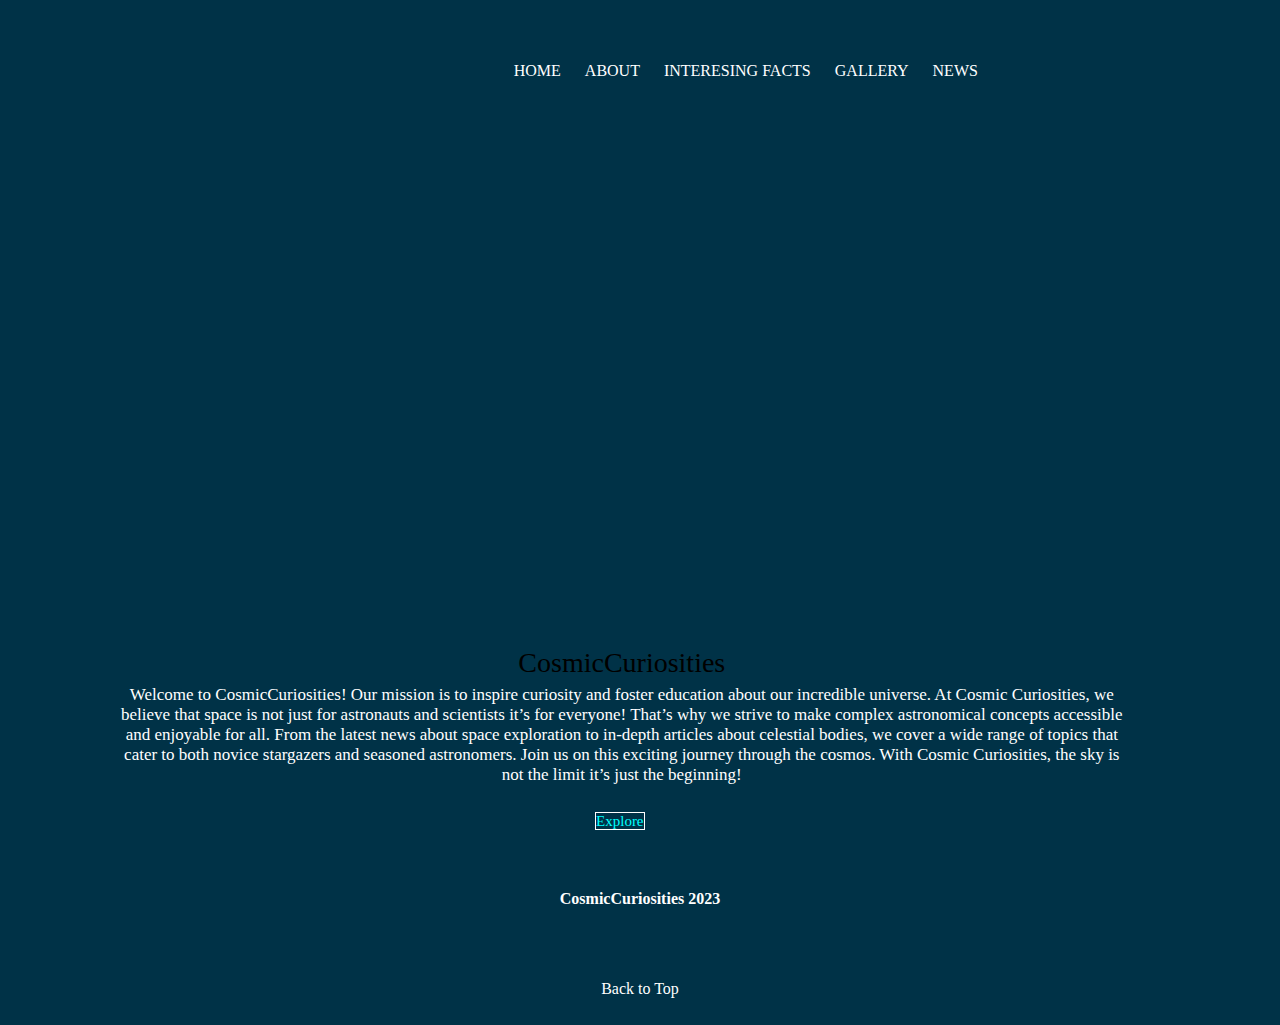
==== about.html @ 15a4c190 "Add files via upload" ====
<!DOCTYPE html>
<html lang="en">
  <head>
    <meta charset="UTF-8" />
    <meta name="viewport" content="width=device-width, initial-scale=1.0" />
    <title>CosmicCuriosities</title>
    <link rel="stylesheet" href="./style.css" />
    <script>
      function goToTop() {
        window.scrollTo(0, 0);
      }
    </script>
  </head>
  <body>
    <div class="sub-header">
      <nav>
        <div class="nav-links">
          <ul>
            <li>
              <a href="index.html">Home</a>
            </li>
            <li>
              <a href="about.html">About</a>
            </li>
            <li>
              <a href="Interesting-facts.html">Interesing Facts</a>
            </li>
            <li>
              <a href="gallary.html">Gallery</a>
            </li>
            <li>
              <a href="https://spacenews.com/" target="_blank">News</a>
            </li>
          </ul>
        </div>
      </nav>
      <!-- <h1>About</h1> -->
    </div>
    <!-- about content -->

    <section class="about">
      <div class="row">
        <div class="about-col">
          <h1>CosmicCuriosities</h1>
          <p>
            Welcome to CosmicCuriosities! Our mission is to inspire curiosity
            and foster education about our incredible universe. At Cosmic
            Curiosities, we believe that space is not just for astronauts and
            scientists it’s for everyone! That’s why we strive to make complex
            astronomical concepts accessible and enjoyable for all. From the
            latest news about space exploration to in-depth articles about
            celestial bodies, we cover a wide range of topics that cater to both
            novice stargazers and seasoned astronomers. Join us on this exciting
            journey through the cosmos. With Cosmic Curiosities, the sky is not
            the limit it’s just the beginning!
          </p>
          <a href="https://universe.nasa.gov/" target="_blank" class="explore"
            >Explore</a
          >

          <img src="https://cdn.wallpapersafari.com/67/7/9atn64.jpg" alt="" />
        </div>
        <div class="about-col"></div>
      </div>
    </section>
    <!-- Footer -->
    <section class="footer">
      <h4>CosmicCuriosities 2023</h4>
    </section>
    <footer>
      <button id="back-button" onclick="goToTop()">Back to Top</button>
    </footer>
  </body>
</html>
---- style.css ----
* {
  font-family: "Roboto Slab", serif;
}
body {
  background-color: #003247;
}

html {
  scroll-behavior: smooth;
}

/* header */
.header {
  margin-top: 60px;
  width: 100%;
  height: 100vh;
  background-image: url(https://free4kwallpapers.com/uploads/originals/2019/01/30/fantasy-d-space-wallpaper.jpg);
  background-size: cover;
  background-position: center;
}
/* about page */
nav {
  width: 90%;
  margin: auto;
  padding: 35px 0;
  display: flex;
  align-items: center;
  justify-content: space-between;
}

/* nav-links home */
.nav-links {
  position: absolute;
  bottom: 90%;
}

.nav-links ul li {
  float: left;
  list-style: none;
  display: inline;
  left: 80%;
  padding: 8px 12px;
  position: relative;
}

.nav-links ul li a {
  text-decoration: none;
  color: white;
  text-transform: uppercase;
}

/* transition when hovered mouse */
.nav-links ul li::after {
  content: "";
  height: 2px;
  width: 0%; /* set to 0 so that the transition can be seen */
  background: aqua;
  display: block;
  margin: auto;
  transition: 0.5s;
}

.nav-links ul li:hover::after {
  width: 100%;
}

.text-box {
  width: 100%;
  color: white;
  position: absolute;
}

.text-box h1 {
  position: absolute;
  top: 64%;
  left: 8px;
  font-family: "Roboto Slab", serif;
  font-size: xx-large;
  font-weight: bold;
}
.text-box p {
  position: absolute;
  top: 70%;
  font-family: "Roboto Slab", serif;
  font-size: large;
  color: white;
  margin: auto;
  font-weight: bold;
  line-height: 25px;
}

.hero-btn {
  width: 100px;
  margin-top: 41%;
  margin-left: 20px;
  display: inline-block;
  text-decoration: none;
  text-align: center;
  color: white;
  border: 1px solid aqua;
  padding: 10px 20px;
  font-size: 15px;
  font-weight: bolder;
  background: transparent;
  position: relative;
}
.hero-btn:hover {
  border: 1px solid whitesmoke;
  background: #4a93b0;
  transition: 0.5s;
}

/* Cosmic Phenomena */
.cosmic {
  width: 85%;
  margin: auto;
  text-align: center;
  padding-top: 100px;
}

h1 {
  font-size: 28px;
  font-weight: 500;
}

p {
  color: white;
  font-size: 17px;
  font-weight: 300;
  line-height: 20px;
  padding: 10px;
}
.row {
  margin: 5%;
  display: flex;
  justify-content: space-between;
}

.space {
  flex-basis: 30%;
  background: #1b546b;
  border-radius: 10px;
  margin-bottom: 5%;
  padding: 20px 12px;
  box-sizing: border-box;
  box-shadow: 0px 0px 10px 0px aqua;
}
.space {
  transition: 1s;
}

.space:hover {
  background-color: #356478;
}

h3 {
  text-align: center;
  font-weight: 400;
  margin: 10px 0;
}

/* planet */
.planet {
  width: 85%;
  margin: auto;
  text-align: center;
  padding-top: 50px;
}

.planet-col {
  width: 100%;
  background-image: url(https://www.spaceconnectonline.com.au/images/outer-space_new-planets_sc.jpg);
  background-size: cover;
  background-position: center;
}
/* galaxies */
.galaxies {
  width: 85%;
  margin: auto;
  text-align: center;
  padding-top: 100px;
}

.galaxies img {
  width: 100%;
  background-size: cover;
  background-position: center;
}
/* footer */
.footer h4,
h5 {
  text-align: center;
  margin-bottom: 50px;
}

/* about page */
.sub-header {
  height: 60vh;
  width: 100%;
  margin-top: 60px;
  background-image: url(https://lh3.googleusercontent.com/9zE3StG50FuHs9PCo6kMTIhWKyIc3vJ2JqxPZEgaKc8WQ2vzAyWR4wqYYhMZ7zkhc0C893COYflGKt70Sb15e4gg7eI=w640-h400-e365-rj-sc0x00ffffff);
  background-position: center;
  background-size: cover;
}
.sub-header h1 {
  text-align: center;
  margin-top: 15%;
}

.about {
  width: 90%;
  text-align: center;
  margin: 45px;
}
.about-col img {
  width: 100%;
}

h1 {
  text-align: center;
  margin-top: -1%;
  margin-bottom: -2%;
}

.explore {
  text-decoration: none;
  text-align: center;
  color: aqua;
  font-size: 15px;
  font-weight: 300;
  border: 1px solid white;
}

.explore {
  background-color: #003247;
  transition: 1s;
}

.explore:hover {
  background-color: #4a93b0;
}

.footer h4 {
  text-align: center;
  padding: 3px;
  color: white;
}

/* gallery */

body {
  background-color: #003247;
}
.title {
  display: none;
}

.gallery {
  background-color: #1b546b;
}

.gallery {
  display: flex;
  justify-content: center;
  align-items: center;
  border: 1px solid aqua;
  border-radius: 4px;
  margin-top: -15px;
  margin-right: 20px;
  margin-left: 20px;
  margin-bottom: 40px;
  overflow: hidden; /* The overflow: hidden; property used to specify what happens if content overflows an element's box */
  box-shadow: 0px 0px 10px 0px aqua;
}
/* gallery images */
.styled-image {
  width: 100%;
  height: auto;
}

.styled-image {
  transform: scale(0.8);
  transition: transform 0.5s ease;
}

.styled-image:hover {
  transform: scale(1);
}

/* interesting facts */

footer {
  width: 100%;
  display: flex;
  justify-content: center;
  align-items: center;
}

#back-button {
  background-color: #003247;
  border: none;
  color: white;
  padding: 15px 32px;
  text-align: right;
  text-decoration: none;
  display: inline-block;
  font-size: 16px;
  margin: 4px 2px;
  cursor: pointer;

  /* Add transition */
  transition: 0.5s;
}

#back-button:hover {
  background-color: #1b546b;
}

/* interesting facts */
.Facts,
.center {
  display: flex;
  flex-direction: column;
  justify-content: center;
  align-items: center;
  text-align: center;
}

.image-container {
  display: flex;
  flex-direction: column;
  justify-content: center;
  align-items: center;
}

.image-container img {
  max-width: 100%;
  height: auto;
}

.image-container h4,
.Facts h1 {
  margin-bottom: 20px;
}

.Facts ul {
  list-style-type: none;
  padding-left: 0;
}

.Facts {
  margin: 60px 23px;
  padding: 30px;
  background-color: #1b546b;
  border-radius: 5px;
  box-shadow: 0px 0px 10px 0px aqua;
}
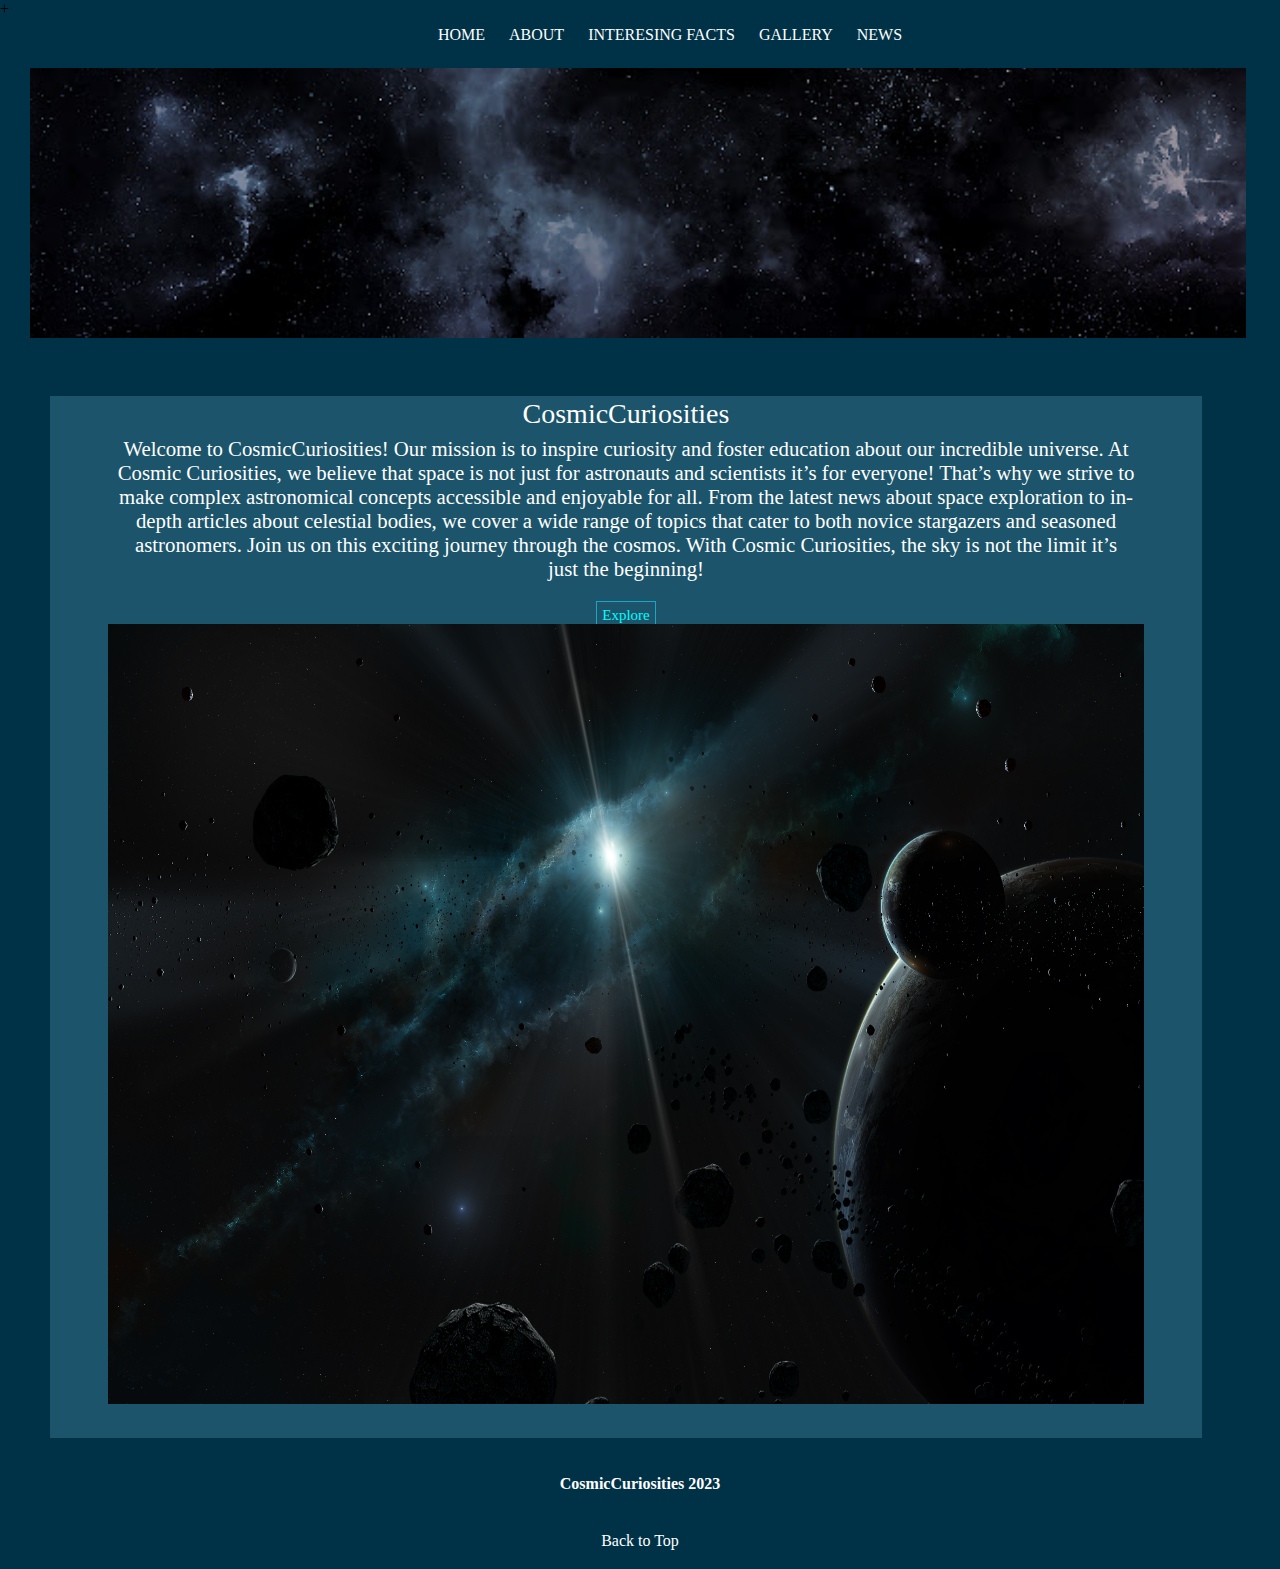
==== commit 88a275c4: "First commit" ====
--- a/about.html
+++ b/about.html
@@ -9,8 +9,8 @@
       function goToTop() {
         window.scrollTo(0, 0);
       }
-    </script>
-  </head>
+    </script></head
+  >+
   <body>
     <div class="sub-header">
       <nav>
@@ -58,7 +58,7 @@
             >Explore</a
           >
 
-          <img src="https://cdn.wallpapersafari.com/67/7/9atn64.jpg" alt="" />
+          <img src="./image/space-first-web.jpeg" alt="Dark space image" />
         </div>
         <div class="about-col"></div>
       </div>
--- a/style.css
+++ b/style.css
@@ -1,5 +1,8 @@
 * {
   font-family: "Roboto Slab", serif;
+  padding: 0;
+  margin: 0;
+  box-sizing: border-box;
 }
 body {
   background-color: #003247;
@@ -14,33 +17,30 @@
   margin-top: 60px;
   width: 100%;
   height: 100vh;
-  background-image: url(https://free4kwallpapers.com/uploads/originals/2019/01/30/fantasy-d-space-wallpaper.jpg);
+  background-image: url(./image/fantasy-space.jpeg);
   background-size: cover;
   background-position: center;
 }
-/* about page */
-nav {
-  width: 90%;
-  margin: auto;
-  padding: 35px 0;
-  display: flex;
-  align-items: center;
-  justify-content: space-between;
-}
-
-/* nav-links home */
+/* nav-links */
 .nav-links {
   position: absolute;
-  bottom: 90%;
-}
-
+  bottom: 95%;
+  top: 2%;
+  text-align: center;
+}
+
+.nav-links {
+  display: block;
+  width: 100%;
+}
+.nav-links ul {
+  display: flex;
+  justify-content: center;
+}
 .nav-links ul li {
-  float: left;
+  display: inline-block;
   list-style: none;
-  display: inline;
-  left: 80%;
   padding: 8px 12px;
-  position: relative;
 }
 
 .nav-links ul li a {
@@ -90,7 +90,7 @@
 }
 
 .hero-btn {
-  width: 100px;
+  width: 150px;
   margin-top: 41%;
   margin-left: 20px;
   display: inline-block;
@@ -112,22 +112,24 @@
 
 /* Cosmic Phenomena */
 .cosmic {
+  color: white;
   width: 85%;
-  margin: auto;
-  text-align: center;
-  padding-top: 100px;
+  height: 100vh;
+  margin: auto;
+  text-align: center;
+  padding-top: 30px;
 }
 
 h1 {
   font-size: 28px;
   font-weight: 500;
+  line-height: 2;
 }
 
 p {
   color: white;
-  font-size: 17px;
+  font-size: 1.3em;
   font-weight: 300;
-  line-height: 20px;
   padding: 10px;
 }
 .row {
@@ -137,12 +139,17 @@
 }
 
 .space {
+  overflow: auto;
+  display: flex;
+  flex-direction: column;
+  justify-content: center;
+  align-items: center;
   flex-basis: 30%;
+  height: 60vh;
   background: #1b546b;
   border-radius: 10px;
   margin-bottom: 5%;
-  padding: 20px 12px;
-  box-sizing: border-box;
+  padding: 5px 12px;
   box-shadow: 0px 0px 10px 0px aqua;
 }
 .space {
@@ -161,10 +168,13 @@
 
 /* planet */
 .planet {
+  color: white;
   width: 85%;
-  margin: auto;
-  text-align: center;
-  padding-top: 50px;
+  height: 100vh;
+  margin: auto;
+  text-align: center;
+  padding-top: 10px;
+  line-height: 1;
 }
 
 .planet-col {
@@ -175,10 +185,11 @@
 }
 /* galaxies */
 .galaxies {
+  color: white;
   width: 85%;
   margin: auto;
   text-align: center;
-  padding-top: 100px;
+  padding-top: 10px;
 }
 
 .galaxies img {
@@ -189,37 +200,41 @@
 /* footer */
 .footer h4,
 h5 {
-  text-align: center;
-  margin-bottom: 50px;
+  color: white;
+  text-align: center;
+  padding: 10px;
+  margin-bottom: 10px;
 }
 
 /* about page */
 .sub-header {
-  height: 60vh;
-  width: 100%;
-  margin-top: 60px;
-  background-image: url(https://lh3.googleusercontent.com/9zE3StG50FuHs9PCo6kMTIhWKyIc3vJ2JqxPZEgaKc8WQ2vzAyWR4wqYYhMZ7zkhc0C893COYflGKt70Sb15e4gg7eI=w640-h400-e365-rj-sc0x00ffffff);
+  height: 30vh;
+  width: 95%;
+  margin-left: 30px;
+  margin-top: 50px;
+  background-image: url(./image/dark-space.jpeg);
   background-position: center;
   background-size: cover;
 }
 .sub-header h1 {
   text-align: center;
-  margin-top: 15%;
 }
 
 .about {
+  background-color: #1b546b;
   width: 90%;
   text-align: center;
-  margin: 45px;
+  margin: 50px;
 }
 .about-col img {
   width: 100%;
 }
 
+
 h1 {
-  text-align: center;
-  margin-top: -1%;
-  margin-bottom: -2%;
+  margin-top: -10px;
+  color: white;
+  text-align: center;
 }
 
 .explore {
@@ -228,21 +243,27 @@
   color: aqua;
   font-size: 15px;
   font-weight: 300;
-  border: 1px solid white;
-}
-
-.explore {
-  background-color: #003247;
+  border: 1px solid rgb(29, 165, 196);
+  padding: 5px;
   transition: 1s;
 }
 
 .explore:hover {
   background-color: #4a93b0;
 }
+.about-col img {
+  width: 100%;
+  height: 90vh;
+  padding-bottom: 30px;
+  }
+.about-col p {
+  margin-top: -15px;
+  margin-bottom: 15px;
+}
 
 .footer h4 {
   text-align: center;
-  padding: 3px;
+  margin-top: -30px;
   color: white;
 }
 
@@ -257,17 +278,14 @@
 
 .gallery {
   background-color: #1b546b;
-}
-
-.gallery {
   display: flex;
   justify-content: center;
   align-items: center;
   border: 1px solid aqua;
-  border-radius: 4px;
-  margin-top: -15px;
-  margin-right: 20px;
-  margin-left: 20px;
+  border-radius: 7px;
+  margin-top: 70px;
+  margin-right: 70px;
+  margin-left: 70px;
   margin-bottom: 40px;
   overflow: hidden; /* The overflow: hidden; property used to specify what happens if content overflows an element's box */
   box-shadow: 0px 0px 10px 0px aqua;
@@ -307,7 +325,6 @@
   font-size: 16px;
   margin: 4px 2px;
   cursor: pointer;
-
   /* Add transition */
   transition: 0.5s;
 }
@@ -317,41 +334,40 @@
 }
 
 /* interesting facts */
-.Facts,
-.center {
+.Facts {
+  color: white;
   display: flex;
   flex-direction: column;
-  justify-content: center;
+  text-align: center;
+  width: 100vw;
+  
+}
+
+.fact-img {
+  text-align: center;
   align-items: center;
-  text-align: center;
-}
-
-.image-container {
-  display: flex;
-  flex-direction: column;
-  justify-content: center;
-  align-items: center;
-}
-
-.image-container img {
-  max-width: 100%;
-  height: auto;
-}
-
-.image-container h4,
-.Facts h1 {
-  margin-bottom: 20px;
+  width: 100%;
+  padding: 10px;
+  bottom: 26%;
 }
 
 .Facts ul {
+  color: white;
   list-style-type: none;
   padding-left: 0;
+  font-size: 1em;
 }
 
 .Facts {
-  margin: 60px 23px;
-  padding: 30px;
+  margin-left: auto;
+  margin-top: 70px;
+  margin-bottom: 50px;
+  padding-bottom: 15px;
   background-color: #1b546b;
-  border-radius: 5px;
+ 
+  /*
+  border-radius: 10px;
+  
   box-shadow: 0px 0px 10px 0px aqua;
-}
+*/
+}
